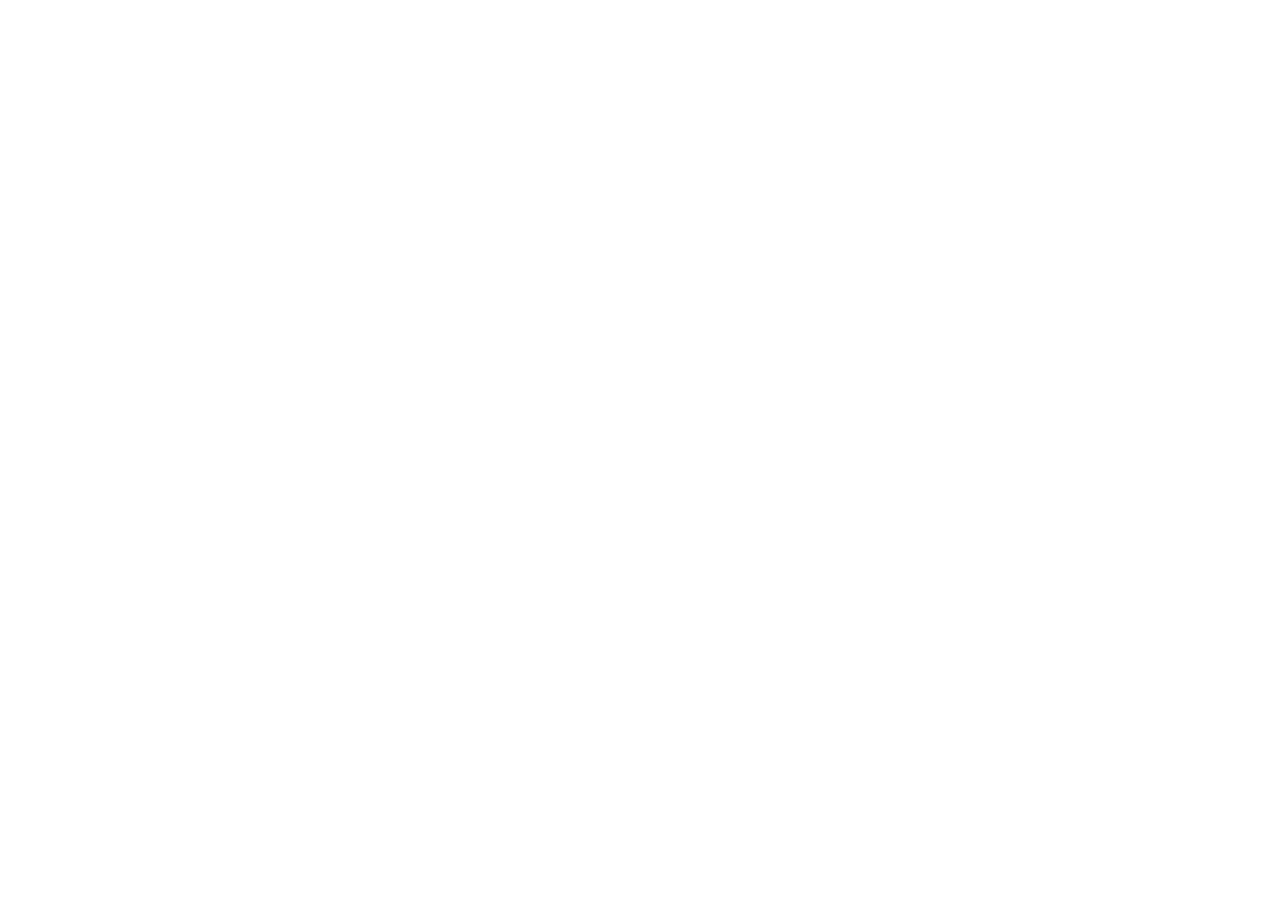
==== index.html @ f8b01a19 "CREATE: Add index.html" ====
<!DOCTYPE html>
<html lang="en">
<head>
    <meta charset="UTF-8">
    <meta http-equiv="X-UA-Compatible" content="IE=edge">
    <meta name="viewport" content="width=device-width, initial-scale=1.0">
    <title>Dans Homepage</title>
</head>
<body>
    
</body>
</html>
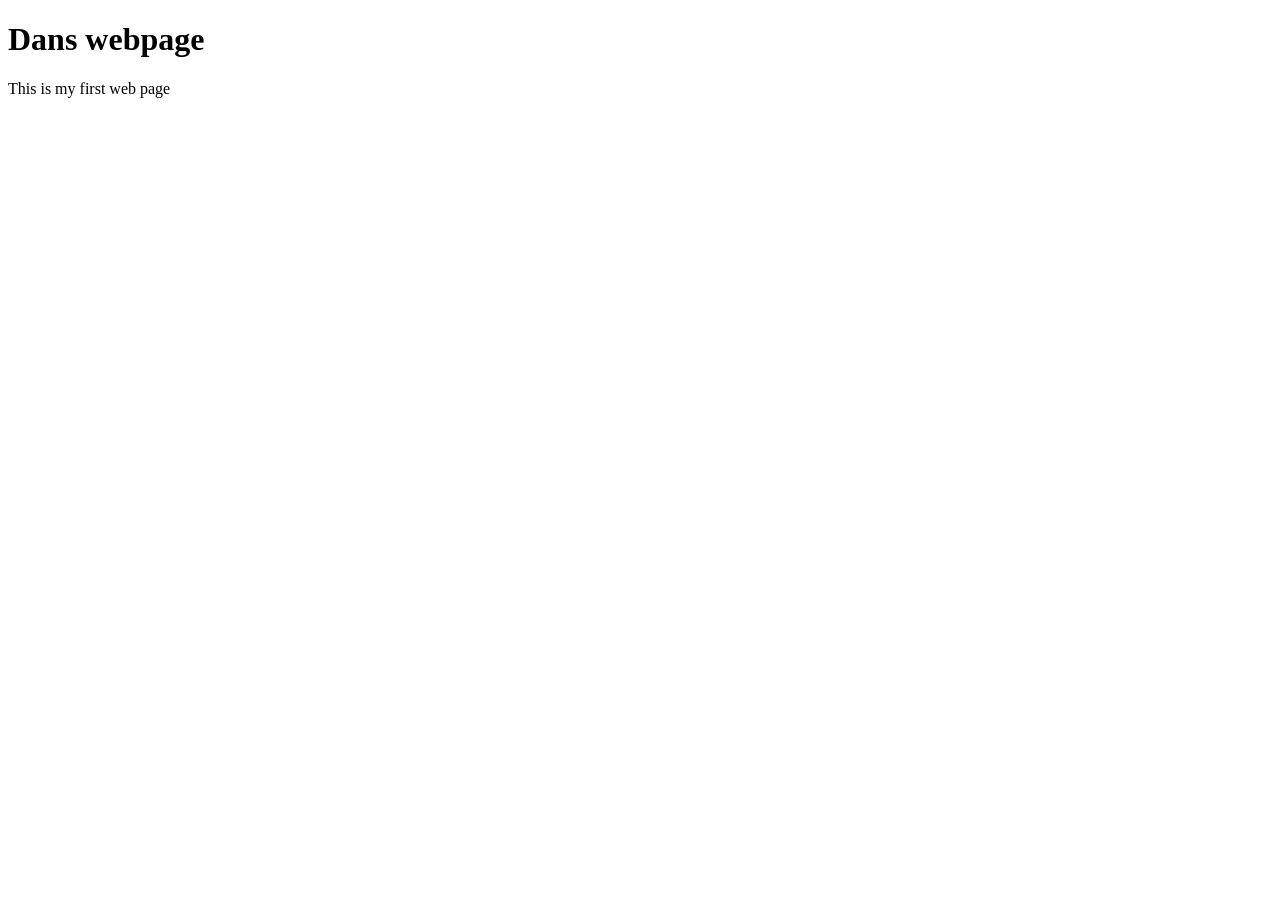
==== commit 2a47f6f2: "EDIT: Add context to index.html" ====
--- a/index.html
+++ b/index.html
@@ -7,6 +7,7 @@
     <title>Dans Homepage</title>
 </head>
 <body>
-    
+    <h1>Dans webpage</h1>
+    <p>This is my first web page</p>
 </body>
 </html>
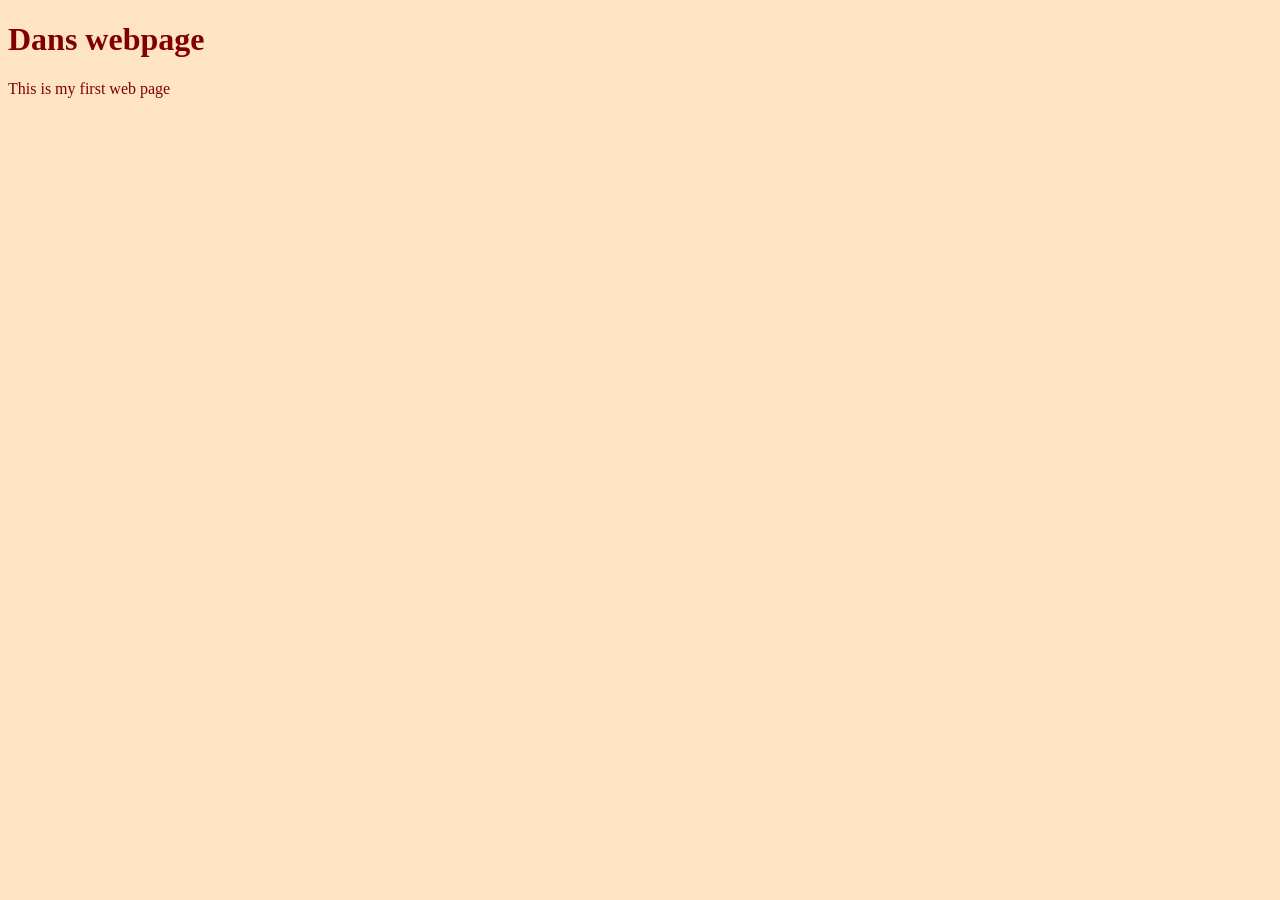
==== commit 4decb064: "EDIT: Update stylesheet and link to index.html" ====
--- a/index.html
+++ b/index.html
@@ -5,6 +5,7 @@
     <meta http-equiv="X-UA-Compatible" content="IE=edge">
     <meta name="viewport" content="width=device-width, initial-scale=1.0">
     <title>Dans Homepage</title>
+    <link rel="stylesheet" href="styles/main_styles.css">
 </head>
 <body>
     <h1>Dans webpage</h1>
--- a/styles/main_styles.css
+++ b/styles/main_styles.css
@@ -0,0 +1,4 @@
+body{
+    background-color: bisque;
+    color: maroon;
+}
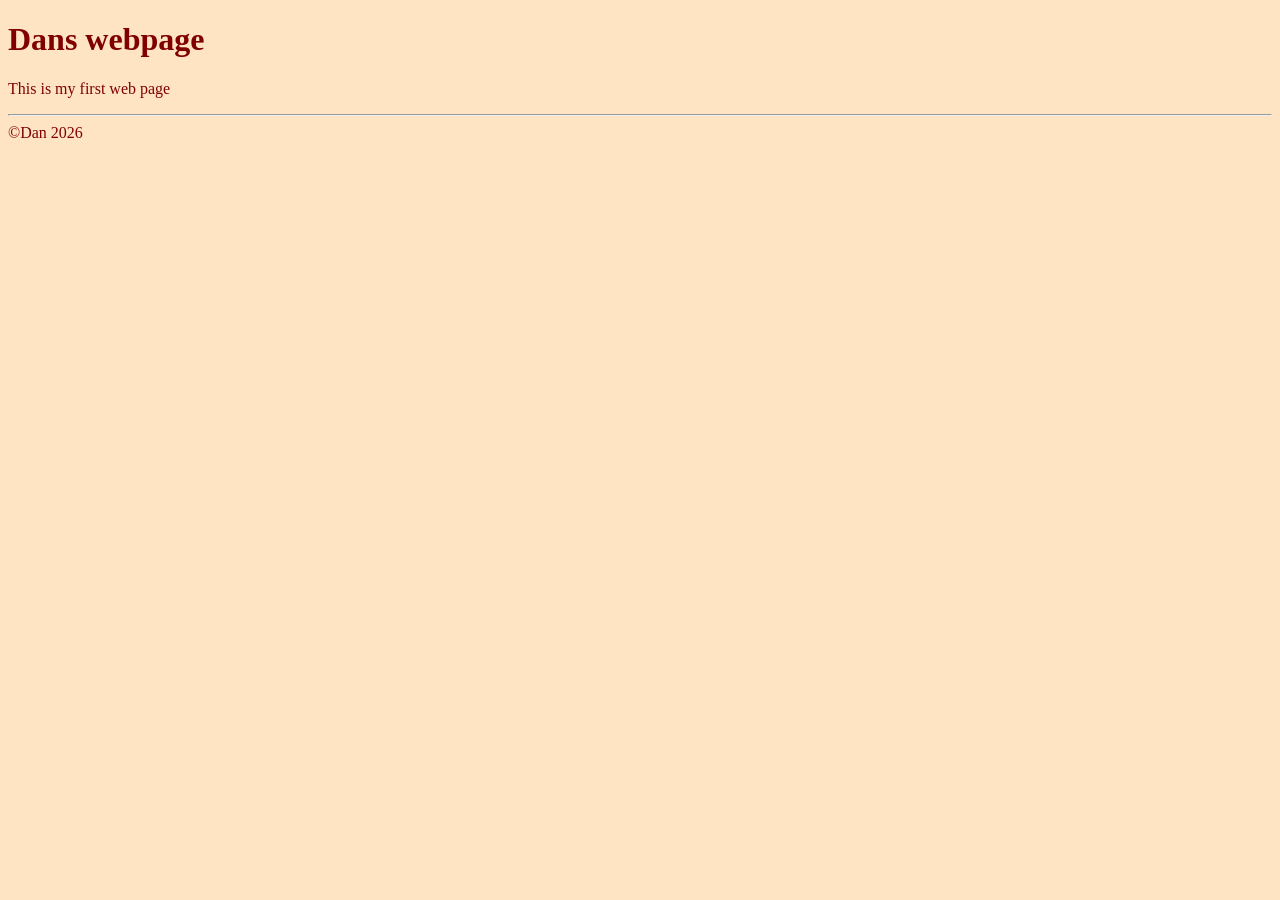
==== commit 7663e54d: "EDIT: Added new copyright symbol.html" ====
--- a/index.html
+++ b/index.html
@@ -10,5 +10,9 @@
 <body>
     <h1>Dans webpage</h1>
     <p>This is my first web page</p>
+    <hr>
+    <footer>
+        &copy;Dan 2026  
+    </footer>
 </body>
 </html>
